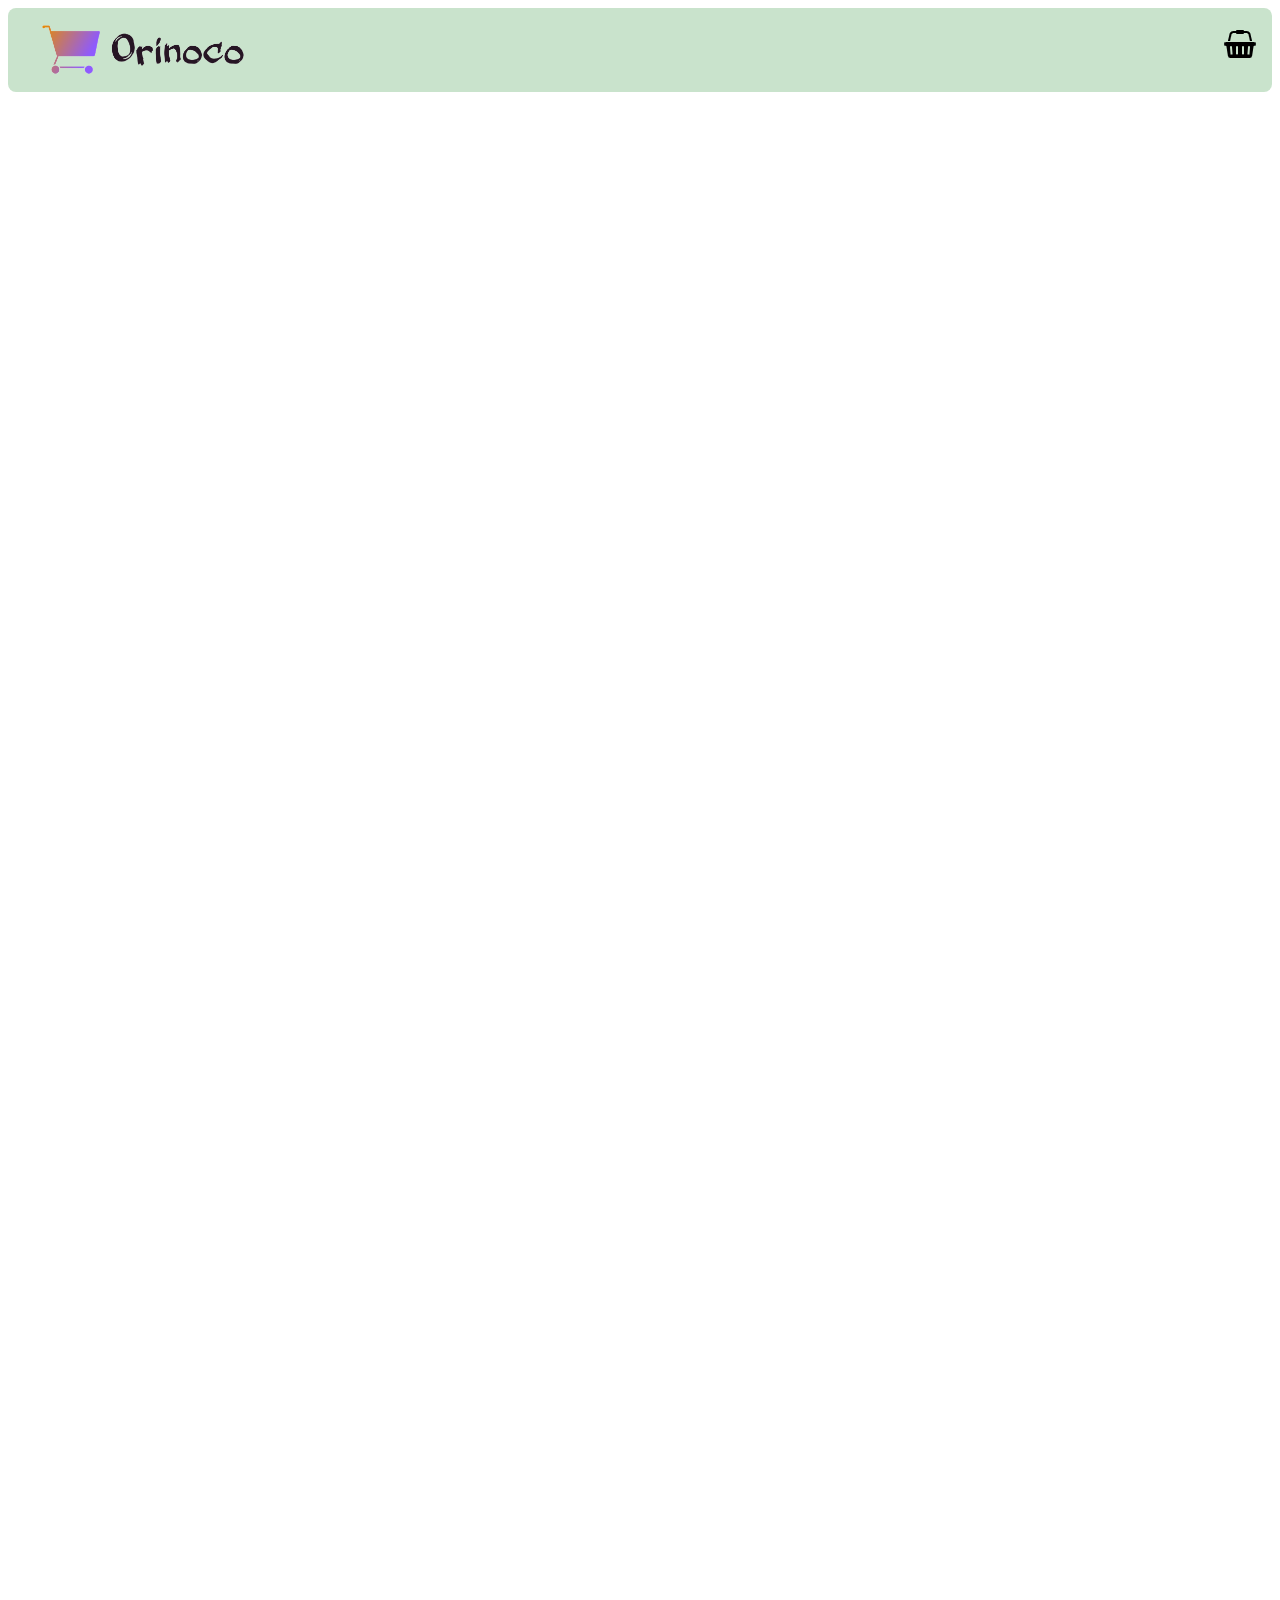
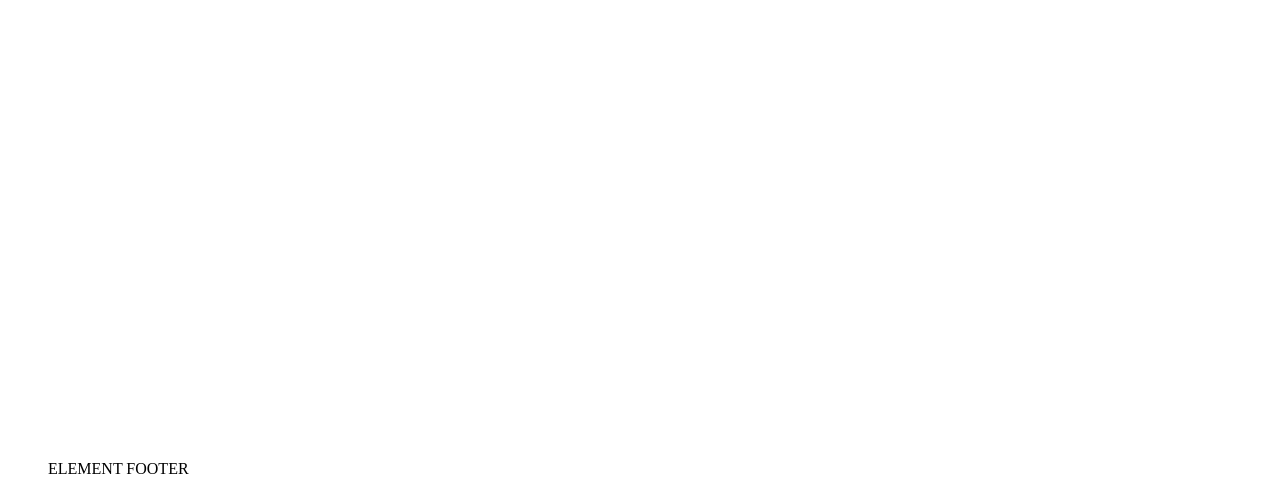
==== index.html @ 923a2ec3 ":refactor: agencement des fichiers" ====
<!DOCTYPE html>
<html lang="fr">
  <head>
    <meta charset="UTF-8" />
    <meta http-equiv="X-UA-Compatible" content="IE=edge" />
    <meta name="viewport" content="width=device-width, initial-scale=1.0" />

    <link rel="stylesheet" href="css/style.css" />

    <title>Orinoco</title>
  </head>
  <body>
        <!-- Start HEADER -->
        <header class="header">
          <!-- logo -->
          <section class="headder__logo">
            <a class="header__logo__link" href="index.html"
              ><img
                class="header__logo__link__img"
                src="assets/img/orinoco.png"
                alt="logo-site"
            /></a>
          </section>
          <!-- panier -->
          <section class="header__basket">
            <a id="basketPreview" href="panier.html"><img src="assets/img/shopping-basket.png" alt="" srcset=""> <span id="nombreProduct"></span></a>
          </section>
        </header>

    <!-- Start MAIN -->
    <main class="main">
      <section  id="containerMain">
        <ul id="listProducts">
          <template id="templateProduct">
          <li id="elementProducts">
              <figure>
                <img id="imageProduct" src="" alt="" />
                <figcaption>
                  <h2 id="titleProduct"></h2>
                </figcaption>
              </figure>
              <h3 id="priceProduct"></h3>
              <p id="descriptionProduct"></p>
              <a id="linkProduct" href=""><p>+</p></a>
          </li>
        </template>
        </article>
        </ul>
      </section>
    </main>
    <!-- End HEADER -->

    <!-- Start FOOTER -->
    <footer class="footer">
      <ul class="footer__list">
        <li class="footer__list__element">ELEMENT FOOTER</li>
      </ul>
    </footer>
    <!-- End FOOTER -->
  </body>

  <script src="js/global-function.js"></script>
  <script src="js/pages/index.js"></script>
 

</ht
---- css/style.css ----
* {
  list-style-type: none;
  text-decoration: none;
}

.header {
  display: flex;
  justify-content: space-between;
  width: auto;
  background-color: #C9E3CC;
  border-radius: 0.5rem;
}
.header__logo__link__img {
  position: relative;
  left: -2rem;
  height: 5rem;
  width: 21rem;
  object-fit: cover;
  border-radius: 0.5rem;
}
.header__basket a {
  position: relative;
  top: 1.3rem;
  left: -1rem;
  text-decoration: none;
  font-size: 1.5rem;
}

#nombreProduct {
  color: black;
  font-size: 2rem;
  position: relative;
  top: -0.2rem;
}

.footer {
  display: flex;
  position: relative;
  top: 120rem;
}

#containerMain {
  display: flex;
  justify-content: center;
}

#listProducts {
  display: flex;
  flex-flow: row wrap;
  width: 90rem;
  height: auto;
  border-radius: 0.5rem;
  border-top-right-radius: 1rem;
  padding: 0;
}

#elementProducts {
  background-color: #B8CBD0;
  width: 27rem;
  height: 32rem;
  margin-right: 1rem;
  margin-bottom: 1.5rem;
  border: 1px solid;
  border-radius: 0.5rem;
}

#imageProduct {
  position: relative;
  top: -0.5rem;
  left: -2rem;
  height: 20rem;
  width: 26rem;
  object-fit: cover;
  border-radius: 0.5rem;
}

#titleProduct {
  position: relative;
  display: flex;
  justify-content: flex-start;
  left: -1.5rem;
  top: -1rem;
}

#priceProduct {
  position: relative;
  top: -3.7rem;
  left: 21rem;
}

#descriptionProduct {
  position: relative;
  top: -4rem;
  left: 0.5rem;
  word-break: normal;
}

#linkProduct {
  position: relative;
  top: -7rem;
  left: 0;
}

#linkProduct p {
  text-decoration: none;
  font-size: 4rem;
  text-align: center;
  color: #333533;
}

#linkProduct p:hover {
  transform: scale(1.5);
}

#mainProduct {
  display: flex;
  justify-content: center;
  width: 1440px;
  height: 31rem;
  margin: 0;
}

#elementProduct {
  position: absolute;
  display: flex;
  background-color: #b8cbd0;
  position: relative;
  top: 2rem;
  width: 83.2%;
  height: 100%;
  border-radius: 0.5rem;
}

#imageEltProduct {
  position: relative;
  top: 0;
  left: 30rem;
  width: 40rem;
  height: 29rem;
  object-fit: cover;
  border-radius: 0.5rem;
}

#titleEltProduct {
  position: relative;
  top: -30rem;
  left: 65rem;
  font-size: 2rem;
}

#descriptionEltProduct {
  position: relative;
  top: 5rem;
  left: 21rem;
  font-size: 1.5rem;
}

#listLensesProduct {
  position: relative;
  width: 20rem;
  top: 13rem;
  left: -13rem;
}

#listLensesProduct label {
  font-size: 2rem;
}

#listLensesProduct select {
  position: relative;
  margin-top: 0.5rem;
  border-radius: 0.5rem;
  font-size: 1.2rem;
}

#listQuantityProduct {
  position: relative;
  width: 20rem;
  top: 13rem;
  left: -5rem;
}

#listQuantityProduct label {
  font-size: 2rem;
}

#listQuantityProduct select {
  position: relative;
  left: 0.3rem;
  width: 5rem;
  height: 1.5rem;
  margin-top: 0.5rem;
  border-radius: 0.5rem;
  font-size: 1.2rem;
}

#priceEltProduct {
  position: relative;
  width: 30rem;
  top: 22rem;
  left: 38rem;
  font-size: 1.7rem;
}

#btnAddBasket {
  position: relative;
  top: 22.5rem;
  left: -10rem;
  width: 30rem;
  height: 5rem;
  font-size: 1.7rem;
  border-radius: 0.5rem;
}

#mainBasket {
  display: flex;
  flex-flow: column nowrap;
  align-items: center;
  position: relative;
  top: 0;
}

/* tableau de commande */
#orderTab {
  position: relative;
  display: flex;
  justify-content: center;
  flex-flow: column;
  margin-bottom: 5rem;
}

h2 {
  position: relative;
  top: 0;
  text-align: center;
}

#mainTable {
  position: relative;
  table-layout: fixed;
  text-align: center;
  width: 60rem;
  margin-bottom: 0.5rem;
  border-radius: 0.5rem;
}

#mainTable th {
  background-color: #b8cbd0;
  height: 2rem;
}

#mainTable td {
  background-color: #c9e3cc;
  height: 2rem;
}

.deleteItem {
  width: 6rem;
}

#totalPrice {
  position: relative;
  left: 39.95rem;
  border: 0px;
}

#totalPrice p {
  position: relative;
}

.btnDeleteElt {
  background-color: #a21212;
  color: white;
  border-radius: 0.2rem;
  height: 1.5rem;
  width: 2rem;
}

#btnDelete {
  position: relative;
  top: 5rem;
  left: 1rem;
  border-radius: 0.2rem;
  width: 10rem;
  height: 1.5rem;
}

/* Formulaire de commande */
#orderPurchase {
  display: flex;
  flex-direction: column;
  align-items: center;
}

#contactBloc {
  display: flex;
  flex-direction: column;
  position: relative;
  top: 2rem;
}

.label {
  margin-top: 1rem;
  margin-bottom: 0.5rem;
  font-weight: light;
  font-size: 1.4rem;
}

.input {
  height: 1.5rem;
  width: 20rem;
  font-size: 1.2rem;
  font-weight: light;
}

input:invalid {
  background-color: red;
}

#confirmPurchase {
  position: relative;
  top: 3rem;
  left: 5.5rem;
  height: 2rem;
  width: 10rem;
  background-color: #d5f5ba;
}

#mainOrderStatus {
  display: flex;
  justify-content: center;
}

#contact {
  font-size: 1.4rem;
}

#orderIdElt, #emailElt, #fullName, #addressElt, #cityElt {
  font-weight: bolder;
}

/*# sourceMappingURL=style.css.map */
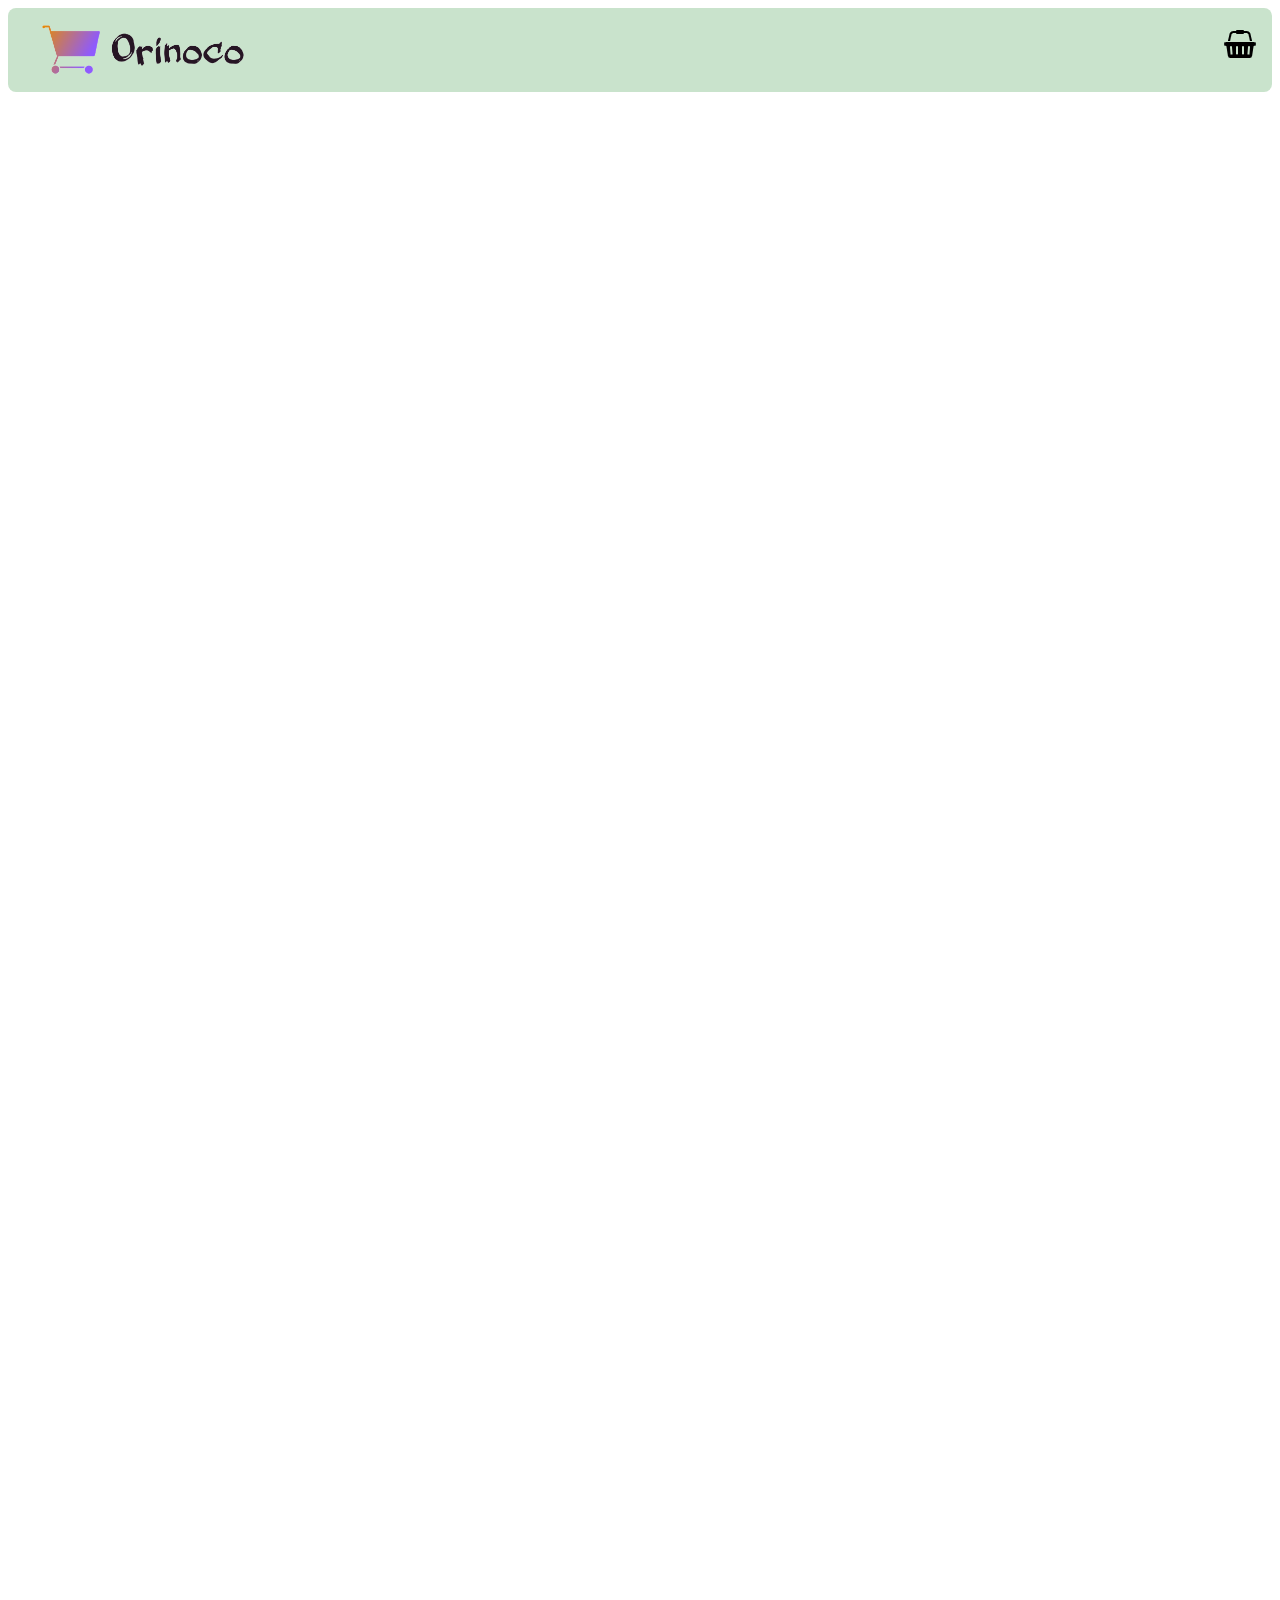
==== commit 9a4d88ed: ":build: affichage du total sur la page commande" ====
--- a/index.html
+++ b/index.html
@@ -53,7 +53,6 @@
     <!-- Start FOOTER -->
     <footer class="footer">
       <ul class="footer__list">
-        <li class="footer__list__element">ELEMENT FOOTER</li>
       </ul>
     </footer>
     <!-- End FOOTER -->
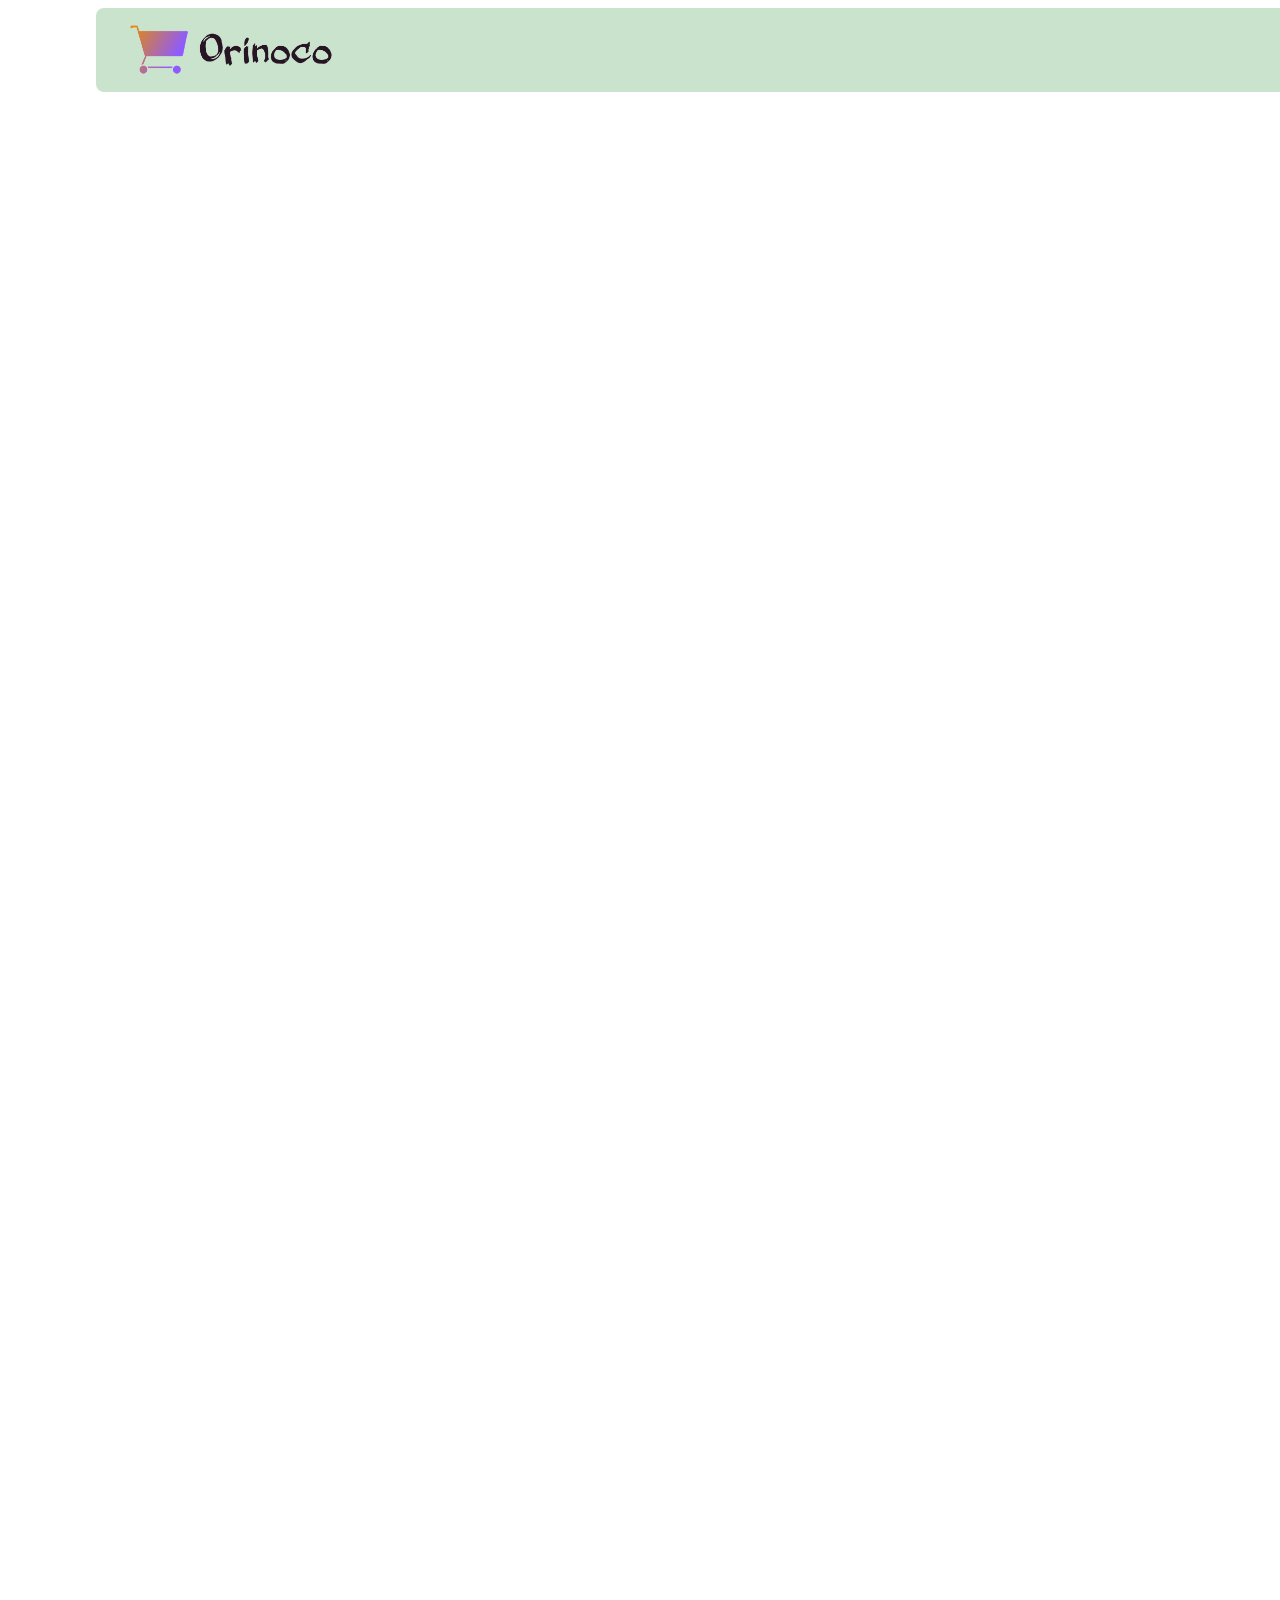
==== commit 7710bbd5: ":refactor: augmentation taille image produit page produit" ====
--- a/index.html
+++ b/index.html
@@ -11,21 +11,22 @@
   </head>
   <body>
         <!-- Start HEADER -->
-        <header class="header">
-          <!-- logo -->
-          <section class="headder__logo">
-            <a class="header__logo__link" href="index.html"
-              ><img
-                class="header__logo__link__img"
-                src="assets/img/orinoco.png"
-                alt="logo-site"
-            /></a>
-          </section>
-          <!-- panier -->
-          <section class="header__basket">
-            <a id="basketPreview" href="panier.html"><img src="assets/img/shopping-basket.png" alt="" srcset=""> <span id="nombreProduct"></span></a>
-          </section>
-        </header>
+    <header class="header">
+      <!-- logo -->
+      <section class="headder__logo">
+        <a class="header__logo__link" href="index.html"
+          ><img
+            class="header__logo__link__img"
+            src="assets/img/orinoco.png"
+            alt="logo-site"
+        /></a>
+      </section>
+      <!-- panier -->
+      <section class="header__basket">
+        <a id="basketPreview" href="panier.html"><img src="assets/img/shopping-basket.png" alt="" srcset=""> <span id="nombreProduct"></span></a>
+      </section>
+    </header>
+    <!-- End HEADER -->
 
     <!-- Start MAIN -->
     <main class="main">
--- a/css/style.css
+++ b/css/style.css
@@ -3,11 +3,17 @@
   text-decoration: none;
 }
 
+body {
+  display: flex;
+  flex-flow: column wrap;
+  align-items: center;
+}
+
 .header {
   display: flex;
   justify-content: space-between;
-  width: auto;
-  background-color: #C9E3CC;
+  width: 100%;
+  background-color: #c9e3cc;
   border-radius: 0.5rem;
 }
 .header__logo__link__img {
@@ -114,52 +120,53 @@
 
 #mainProduct {
   display: flex;
-  justify-content: center;
   width: 1440px;
   height: 31rem;
-  margin: 0;
-}
-
-#elementProduct {
-  position: absolute;
-  display: flex;
+}
+
+#container {
+  position: relative;
+  display: flex;
+  justify-content: center;
   background-color: #b8cbd0;
   position: relative;
+  border-radius: 0.5rem;
+  width: 80rem;
+  height: 60rem;
   top: 2rem;
-  width: 83.2%;
-  height: 100%;
-  border-radius: 0.5rem;
+  left: 2rem;
 }
 
 #imageEltProduct {
   position: relative;
-  top: 0;
-  left: 30rem;
-  width: 40rem;
-  height: 29rem;
+  top: 2rem;
+  left: -1rem;
+  width: 70rem;
+  height: 40rem;
   object-fit: cover;
+  border: 1px solid;
   border-radius: 0.5rem;
 }
 
 #titleEltProduct {
   position: relative;
-  top: -30rem;
-  left: 65rem;
+  top: 0.5rem;
+  left: 0;
   font-size: 2rem;
 }
 
 #descriptionEltProduct {
   position: relative;
-  top: 5rem;
-  left: 21rem;
+  top: -3rem;
+  left: 0;
   font-size: 1.5rem;
 }
 
 #listLensesProduct {
   position: relative;
   width: 20rem;
-  top: 13rem;
-  left: -13rem;
+  top: -2rem;
+  left: 0;
 }
 
 #listLensesProduct label {
@@ -176,8 +183,8 @@
 #listQuantityProduct {
   position: relative;
   width: 20rem;
-  top: 13rem;
-  left: -5rem;
+  top: 0;
+  left: 0;
 }
 
 #listQuantityProduct label {
@@ -197,15 +204,15 @@
 #priceEltProduct {
   position: relative;
   width: 30rem;
-  top: 22rem;
-  left: 38rem;
+  top: 7rem;
+  left: 63rem;
   font-size: 1.7rem;
 }
 
 #btnAddBasket {
   position: relative;
-  top: 22.5rem;
-  left: -10rem;
+  top: -6rem;
+  left: 23rem;
   width: 30rem;
   height: 5rem;
   font-size: 1.7rem;
@@ -313,10 +320,6 @@
   font-weight: light;
 }
 
-input:invalid {
-  background-color: red;
-}
-
 #confirmPurchase {
   position: relative;
   top: 3rem;
@@ -335,8 +338,16 @@
   font-size: 1.4rem;
 }
 
-#orderIdElt, #emailElt, #fullName, #addressElt, #cityElt {
+#orderIdElt, #emailElt, #fullName, #addressElt, #cityElt, #totalPriceOrder {
   font-weight: bolder;
 }
 
+#returnIndex {
+  background-color: #b8cbd0;
+  width: 12rem;
+  height: 3rem;
+  border-radius: 0.2rem;
+  font-size: 1.2rem;
+}
+
 /*# sourceMappingURL=style.css.map */
